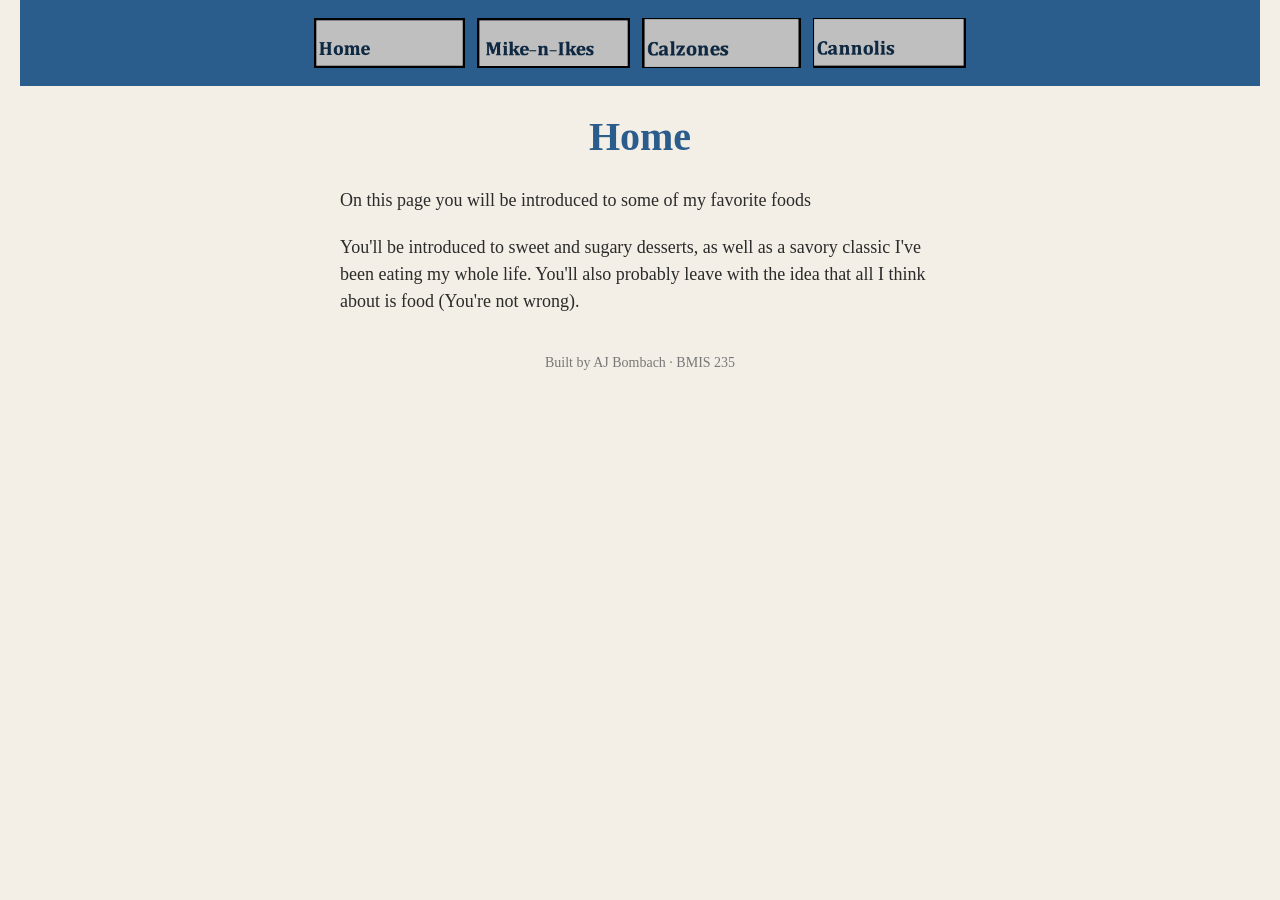
==== index.html @ fdb20817 "Revise home page introduction text Updated introductory text on the home page to include favorite fo" ====
<!DOCTYPE html>
<!--
  Author: AJ Bombach
  GU username: abombach
  Course: BMIS 235 - HTML-3
-->
<html lang="en">
<head>
<meta charset="utf-8">
<meta name="author" content="AJ Bombach">
<title>Home</title>

<!-- this one line connects the page to the stylesheet -->
<link rel="stylesheet" href="styles.css">
</head>
<body>

<!-- ===== MENU ============================================================
     The menu is four links. Each link wraps an image instead of words.
     Build it once on this page, check that every link works,
     then copy the whole <nav> block and paste it over the menu on the
     other three pages, so every page has the exact same menu.
     ===================================================================== -->
<nav>
    <a href="index.html"><img src="img/home.png" alt="Home"></a>
    <a href="mikenikes.html"><img src="img/mikenikes.png" alt="mikenikes"></a>
    <a href="calzonee.html"><img src="img/calzonee.png" alt="calzonee"></a>
    <a href="cannolis.html"><img src="img/cannolis.png" alt="cannolis"></a>
</nav>

<h1>Home</h1>
<p>On this page you will be introduced to some of my favorite foods</p>
<p>You'll be introduced to sweet and sugary desserts, as well as a savory classic I've been eating my whole life. You'll also probably leave with the idea that all I think about is food (You're not wrong).</p>

<!-- ===== SHOWCASE ======================================================
     This box is empty on purpose. In Part 7 you paste an interactive
     graphic BETWEEN the opening <div> and the closing </div> below.
     ===================================================================== -->
<div class="showcase"></div>

<!-- Footer: fill in your name -->
<footer>Built by AJ Bombach &middot; BMIS 235</footer>

</body>
</html>
---- styles.css ----
/* =====================================================================
   styles.css  ·  YOUR BRAND
   ---------------------------------------------------------------------
   This one file is your brand guide. Every page that links to it gets
   the same font, the same colors and the same spacing.
   Change a color here once, and every page changes.

   Use the same font and colors you picked for your Excel menu images,
   so the menu and the pages look like one brand.
   ===================================================================== */

body {
    font-family: Georgia, "Times New Roman", serif;
    background-color: #f4efe6;
    color: #2b2b2b;
    margin: 0;
    padding: 0 20px 40px 20px;
}

/* the menu at the top of every page */
nav {
    background-color: #2b5d8c;
    padding: 14px;
    text-align: center;
}

/* every image inside the menu is forced to the same height.
   If your images still look different sizes, their WIDTHS are
   different: go back to Excel and make every cell the same size. */
nav img {
    height: 50px;
    margin: 4px;
    vertical-align: middle;
}

/* no underline or border around the image links */
nav a {
    text-decoration: none;
}

h1 {
    color: #2b5d8c;
    text-align: center;
    font-size: 40px;
}

p {
    max-width: 600px;
    margin: 20px auto;
    font-size: 18px;
    line-height: 1.5;
}

footer {
    text-align: center;
    font-size: 14px;
    color: #777777;
    margin-top: 40px;
}
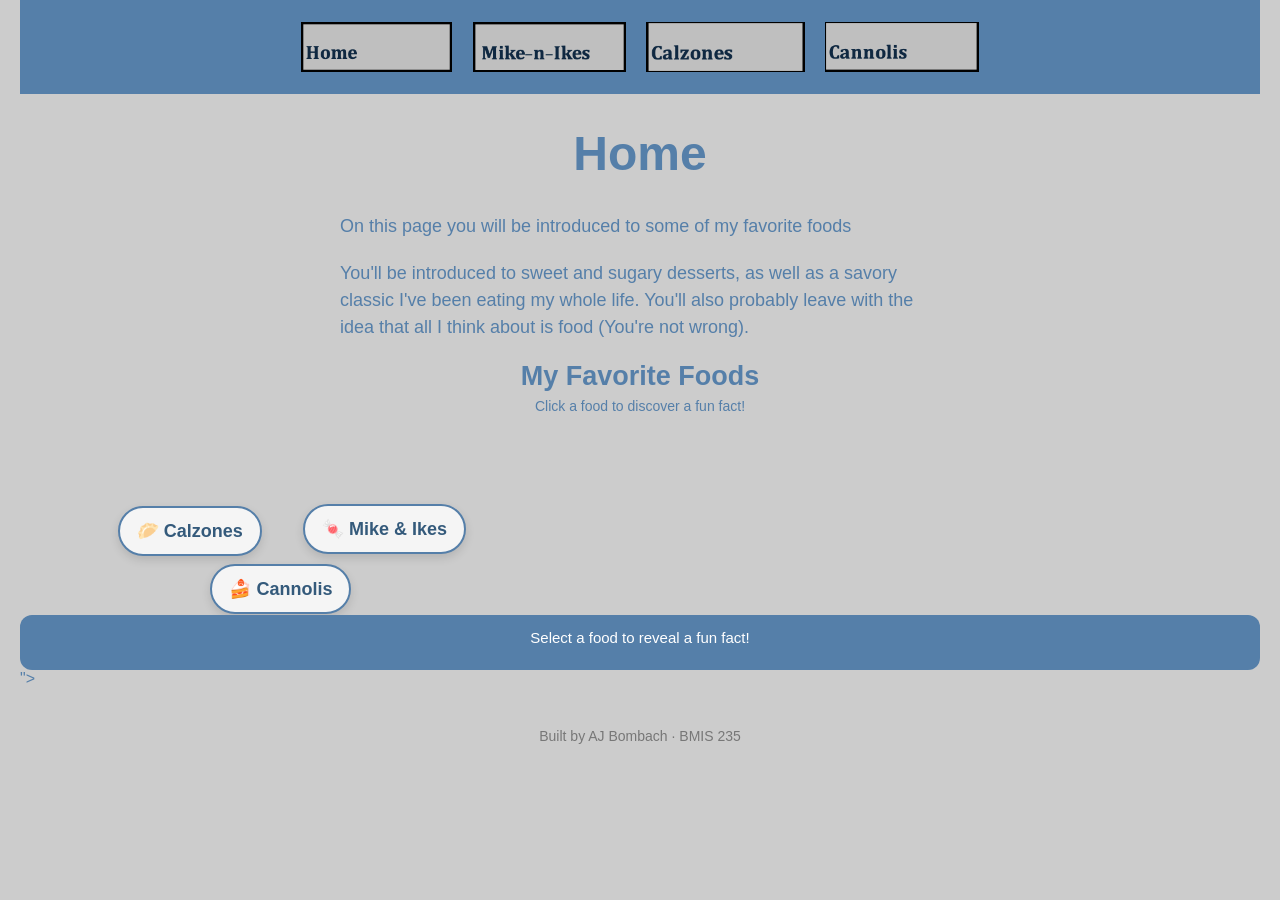
==== commit 23254777: "Add interactive food showcase with facts" ====
--- a/index.html
+++ b/index.html
@@ -36,7 +36,183 @@
      This box is empty on purpose. In Part 7 you paste an interactive
      graphic BETWEEN the opening <div> and the closing </div> below.
      ===================================================================== -->
-<div class="showcase"></div>
+<div class="
+  <!-- HTML: Creates the interactive food showcase -->
+<div class="showcase-food">
+  <div class="showcase-header">
+    <h2>My Favorite Foods</h2>
+    <span>Click a food to discover a fun fact!</span>
+  </div>
+
+  <div class="showcase-arena" id="foodArena">
+    <button class="showcase-food-item" data-food="calzones">🥟 Calzones</button>
+    <button class="showcase-food-item" data-food="cannolis">🍰 Cannolis</button>
+    <button class="showcase-food-item" data-food="mikeikes">🍬 Mike & Ikes</button>
+  </div>
+
+  <div class="showcase-fact" id="foodFact" aria-live="polite">
+    Select a food to reveal a fun fact!
+  </div>
+</div>
+
+<!-- CSS: Controls colors, layout, typography, and appearance -->
+<style>
+.showcase .showcase-food {
+  display: flex;
+  flex-direction: column;
+  align-items: center;
+  justify-content: space-between;
+  background: #cccccc;
+  color: #333333;
+  font-family: "Al Nile", sans-serif;
+  padding: 20px;
+  border-radius: 16px;
+  height: 350px;
+  max-height: 450px;
+  box-sizing: border-box;
+  overflow: hidden;
+}
+
+.showcase .showcase-header {
+  text-align: center;
+  z-index: 2;
+}
+
+.showcase .showcase-header h2 {
+  margin: 0 0 5px;
+  font-size: 27px;
+  color: #557fa9;
+}
+
+.showcase .showcase-header span {
+  font-size: 14px;
+}
+
+.showcase .showcase-arena {
+  position: relative;
+  width: 100%;
+  height: 200px;
+  overflow: hidden;
+}
+
+.showcase .showcase-food-item {
+  position: absolute;
+  left: 0;
+  top: 0;
+  padding: 12px 17px;
+  border: 2px solid #557fa9;
+  border-radius: 30px;
+  background: #f5f5f5;
+  color: #345a7b;
+  font-family: "Al Nile", sans-serif;
+  font-size: 18px;
+  font-weight: bold;
+  cursor: pointer;
+  white-space: nowrap;
+  box-shadow: 0 4px 10px rgba(0,0,0,0.12);
+  transition: background 0.2s, transform 0.2s;
+  touch-action: manipulation;
+}
+
+.showcase .showcase-food-item:hover {
+  background: #557fa9;
+  color: white;
+  transform: scale(1.1);
+}
+
+.showcase .showcase-food-item:focus-visible {
+  outline: 3px solid #345a7b;
+  outline-offset: 3px;
+}
+
+.showcase .showcase-fact {
+  width: 100%;
+  min-height: 55px;
+  box-sizing: border-box;
+  padding: 12px;
+  background: #557fa9;
+  color: white;
+  border-radius: 12px;
+  text-align: center;
+  font-size: 15px;
+  line-height: 1.4;
+}
+</style>
+
+<!-- JavaScript: Makes foods bounce and displays facts when clicked -->
+<script>
+(function () {
+  const arena = document.getElementById("foodArena");
+  const factBox = document.getElementById("foodFact");
+  const foods = arena.querySelectorAll(".showcase-food-item");
+
+  const facts = {
+    calzones: "🥟 Fun Fact: Calzones originated in Naples, Italy, and their name means 'trousers' in Italian!",
+    cannolis: "🍰 Fun Fact: Cannoli originated in Sicily, Italy. Traditionally, they're filled with sweet ricotta cheese!",
+    mikeikes: "🍬 Fun Fact: Mike and Ike candies were first introduced in 1940 and come in a variety of fruity flavors!"
+  };
+
+  const items = [];
+
+  foods.forEach((food, index) => {
+    items.push({
+      element: food,
+      x: 15 + index * 65,
+      y: 15 + index * 40,
+      vx: 1.2 + index * 0.4,
+      vy: 1.1 + index * 0.3,
+      paused: false
+    });
+
+    food.addEventListener("click", function () {
+      factBox.textContent = facts[food.dataset.food];
+    });
+  });
+
+  function animate() {
+    const width = arena.clientWidth;
+    const height = arena.clientHeight;
+
+    items.forEach(item => {
+      if (item.paused) return;
+
+      const el = item.element;
+      const maxX = width - el.offsetWidth;
+      const maxY = height - el.offsetHeight;
+
+      item.x += item.vx;
+      item.y += item.vy;
+
+      if (item.x <= 0 || item.x >= maxX) {
+        item.vx *= -1;
+        item.x = Math.max(0, Math.min(item.x, maxX));
+      }
+
+      if (item.y <= 0 || item.y >= maxY) {
+        item.vy *= -1;
+        item.y = Math.max(0, Math.min(item.y, maxY));
+      }
+
+      el.style.left = item.x + "px";
+      el.style.top = item.y + "px";
+    });
+
+    requestAnimationFrame(animate);
+  }
+
+  items.forEach(item => {
+    item.element.addEventListener("click", function () {
+      item.paused = true;
+      setTimeout(() => {
+        item.paused = false;
+      }, 800);
+    });
+  });
+
+  animate();
+})();
+</script>
+  "></div>
 
 <!-- Footer: fill in your name -->
 <footer>Built by AJ Bombach &middot; BMIS 235</footer>
--- a/styles.css
+++ b/styles.css
@@ -10,16 +10,16 @@
    ===================================================================== */
 
 body {
-    font-family: Georgia, "Times New Roman", serif;
-    background-color: #f4efe6;
-    color: #2b2b2b;
+    font-family: "AL Nile", "Helvetica Neue", Arial, sans-serif;
+    background-color: #cccccc;
+    color: #557fa9;
     margin: 0;
     padding: 0 20px 40px 20px;
 }
 
 /* the menu at the top of every page */
 nav {
-    background-color: #2b5d8c;
+    background-color: #557fa9;
     padding: 14px;
     text-align: center;
 }
@@ -31,6 +31,7 @@
     height: 50px;
     margin: 4px;
     vertical-align: middle;
+    border: 4px solid #557fa9;
 }
 
 /* no underline or border around the image links */
@@ -39,9 +40,34 @@
 }
 
 h1 {
-    color: #2b5d8c;
+    color: #557fa9;
     text-align: center;
+    font-size: 48px;
+}
+
+h2 {
+    color: #557fa9;
     font-size: 40px;
+}
+
+h3 {
+    color: #557fa9;
+    font-size: 34px;
+}
+
+h4 {
+    color: #557fa9;
+    font-size: 30px;
+}
+
+h5 {
+    color: #557fa9;
+    font-size: 26px;
+}
+
+h6 {
+    color: #557fa9;
+    font-size: 22px;
 }
 
 p {
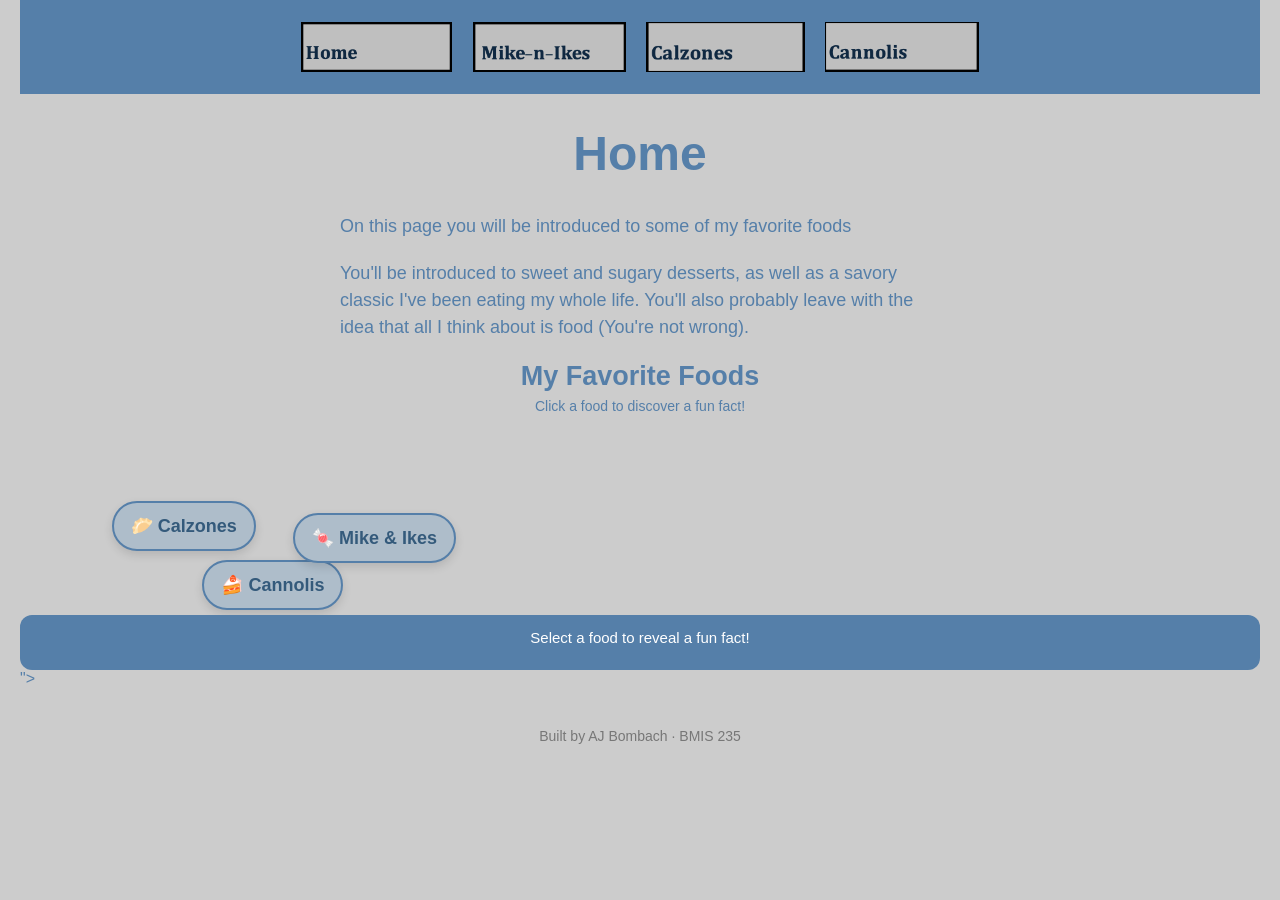
==== commit 1fe57d45: "Change background color in index.html" ====
--- a/index.html
+++ b/index.html
@@ -102,7 +102,7 @@
   padding: 12px 17px;
   border: 2px solid #557fa9;
   border-radius: 30px;
-  background: #f5f5f5;
+  background: #aebdca;
   color: #345a7b;
   font-family: "Al Nile", sans-serif;
   font-size: 18px;
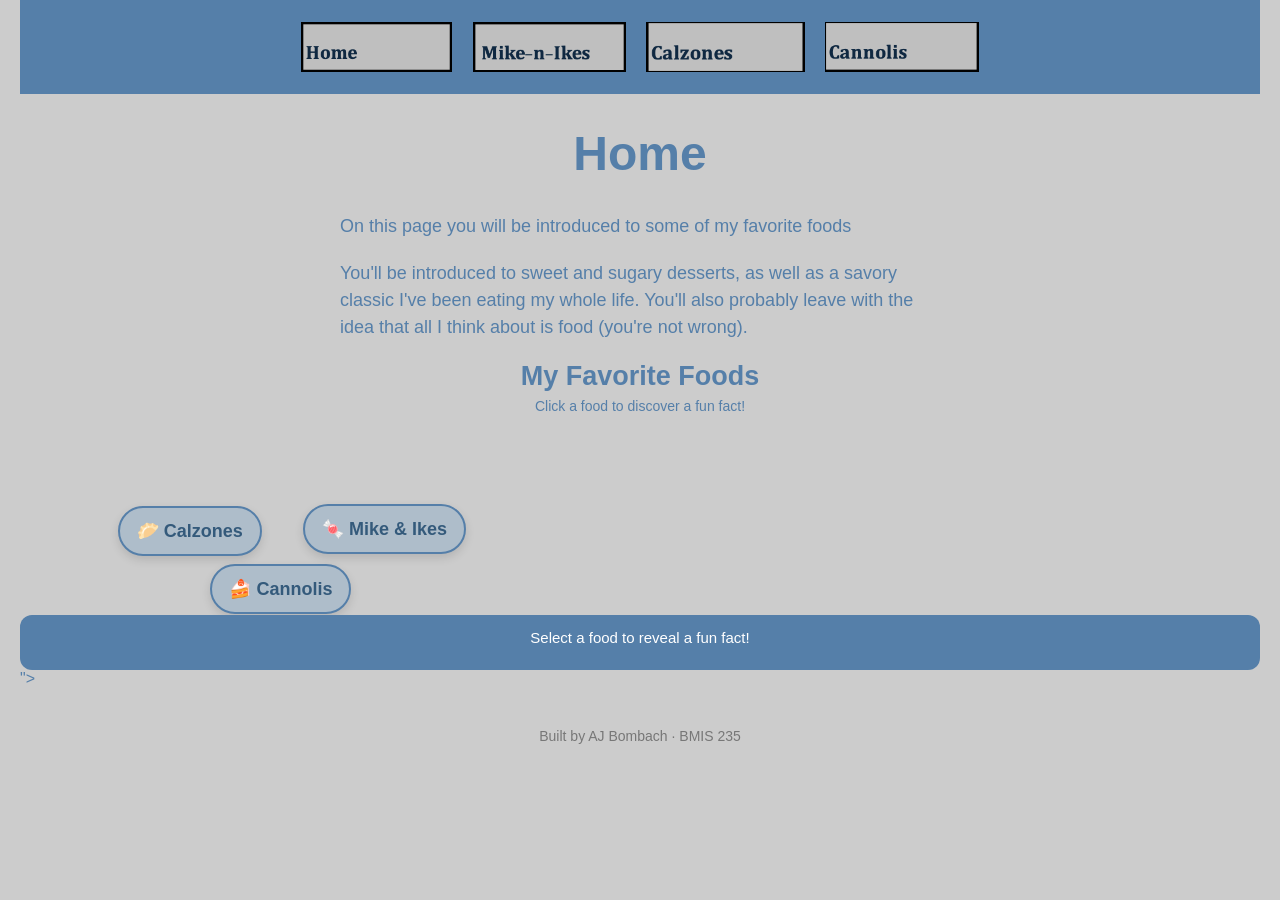
==== commit 9cf9077e: "Update index.html" ====
--- a/index.html
+++ b/index.html
@@ -30,7 +30,7 @@
 
 <h1>Home</h1>
 <p>On this page you will be introduced to some of my favorite foods</p>
-<p>You'll be introduced to sweet and sugary desserts, as well as a savory classic I've been eating my whole life. You'll also probably leave with the idea that all I think about is food (You're not wrong).</p>
+<p>You'll be introduced to sweet and sugary desserts, as well as a savory classic I've been eating my whole life. You'll also probably leave with the idea that all I think about is food (you're not wrong).</p>
 
 <!-- ===== SHOWCASE ======================================================
      This box is empty on purpose. In Part 7 you paste an interactive
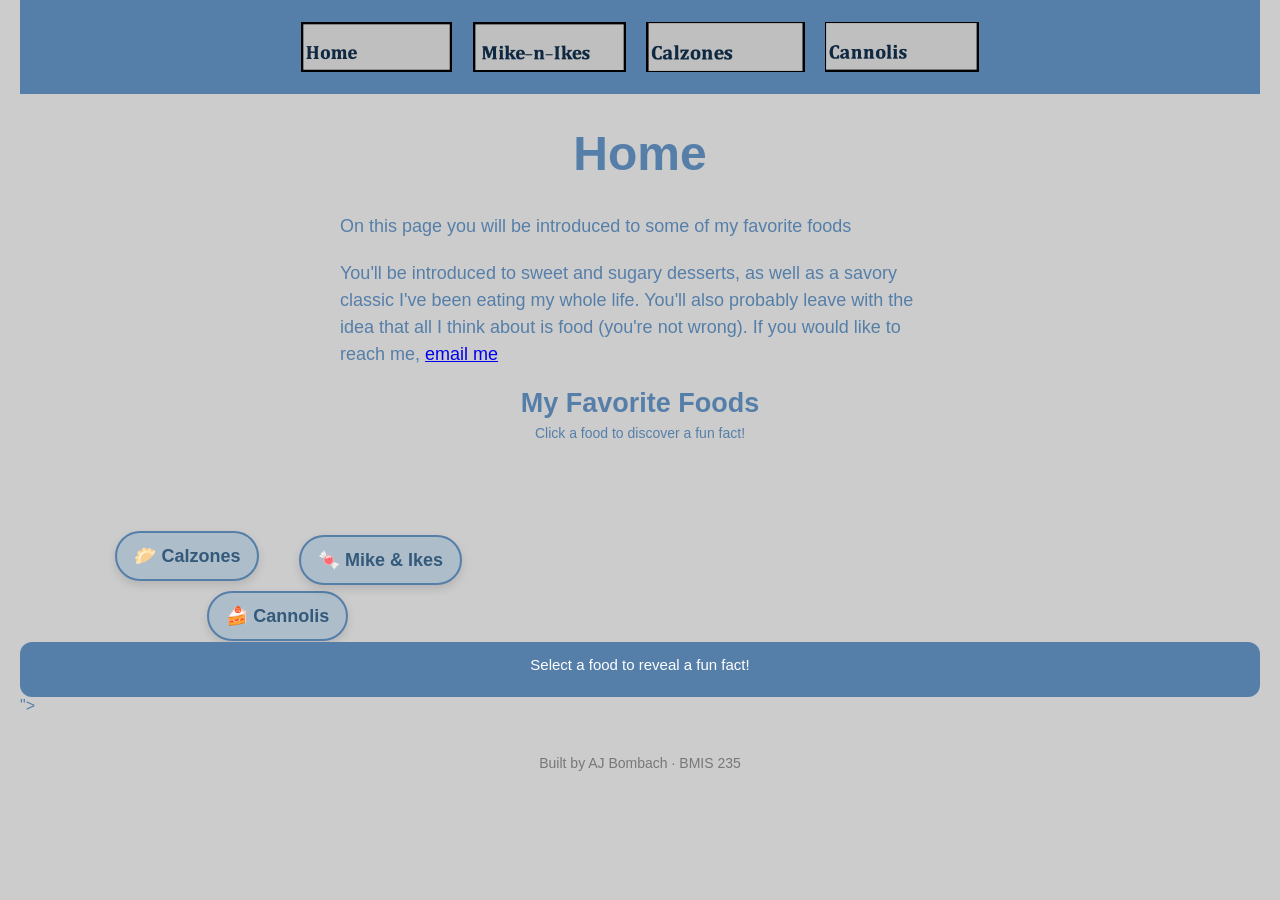
==== commit 8f41e885: "Add email link to food introduction paragraph Added a contact email link to the food introduction pa" ====
--- a/index.html
+++ b/index.html
@@ -30,7 +30,7 @@
 
 <h1>Home</h1>
 <p>On this page you will be introduced to some of my favorite foods</p>
-<p>You'll be introduced to sweet and sugary desserts, as well as a savory classic I've been eating my whole life. You'll also probably leave with the idea that all I think about is food (you're not wrong).</p>
+<p>You'll be introduced to sweet and sugary desserts, as well as a savory classic I've been eating my whole life. You'll also probably leave with the idea that all I think about is food (you're not wrong). If you would like to reach me, <a href="mailto:abombach@zagmail.gonzaga.edu">email me</a> </p>
 
 <!-- ===== SHOWCASE ======================================================
      This box is empty on purpose. In Part 7 you paste an interactive
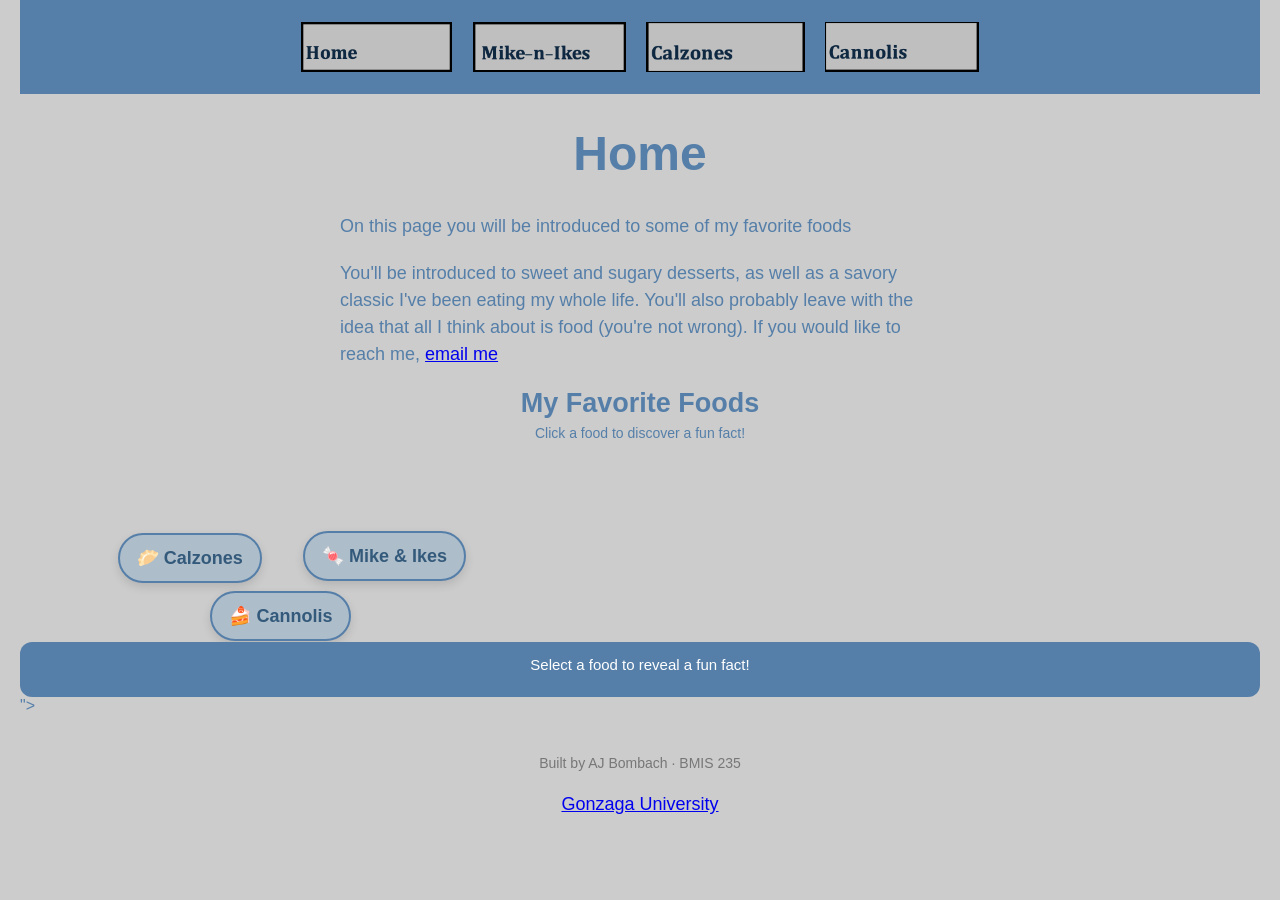
==== commit 29fdbbc7: "Add centered Gonzaga link to home page" ====
--- a/index.html
+++ b/index.html
@@ -216,6 +216,7 @@
 
 <!-- Footer: fill in your name -->
 <footer>Built by AJ Bombach &middot; BMIS 235</footer>
+<p style="text-align: center;"><a href="https://www.gonzaga.edu">Gonzaga University</a></p>
 
 </body>
 </html>
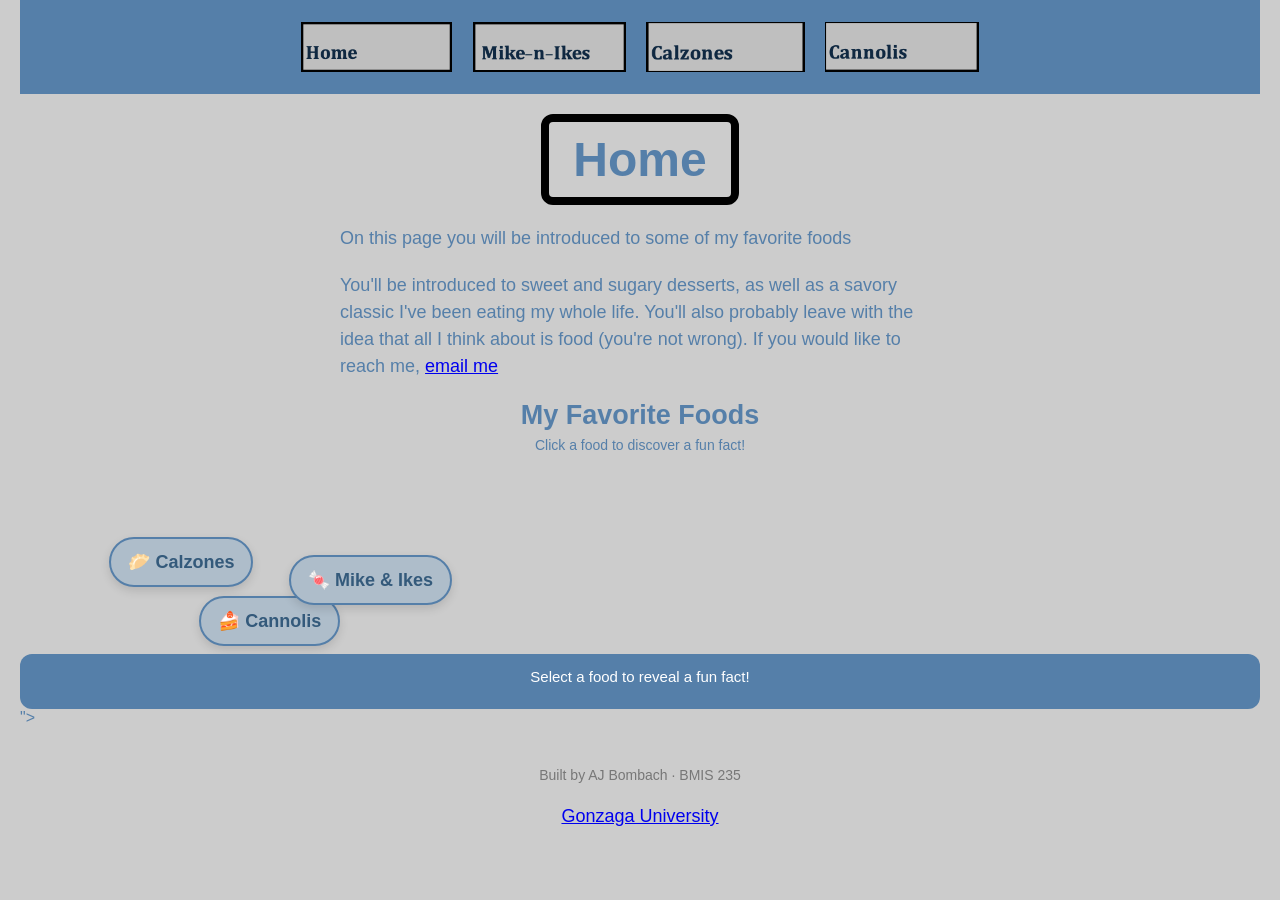
==== commit 995ad72b: "Update title in index.html to 'AJ Bombach'" ====
--- a/index.html
+++ b/index.html
@@ -8,7 +8,7 @@
 <head>
 <meta charset="utf-8">
 <meta name="author" content="AJ Bombach">
-<title>Home</title>
+<title>AJ Bombach</title>
 
 <!-- this one line connects the page to the stylesheet -->
 <link rel="stylesheet" href="styles.css">
--- a/styles.css
+++ b/styles.css
@@ -43,6 +43,11 @@
     color: #557fa9;
     text-align: center;
     font-size: 48px;
+    border: 8px solid black;
+    border-radius: 12px;
+    width: fit-content;
+    margin: 20px auto;
+    padding: 10px 24px;
 }
 
 h2 {
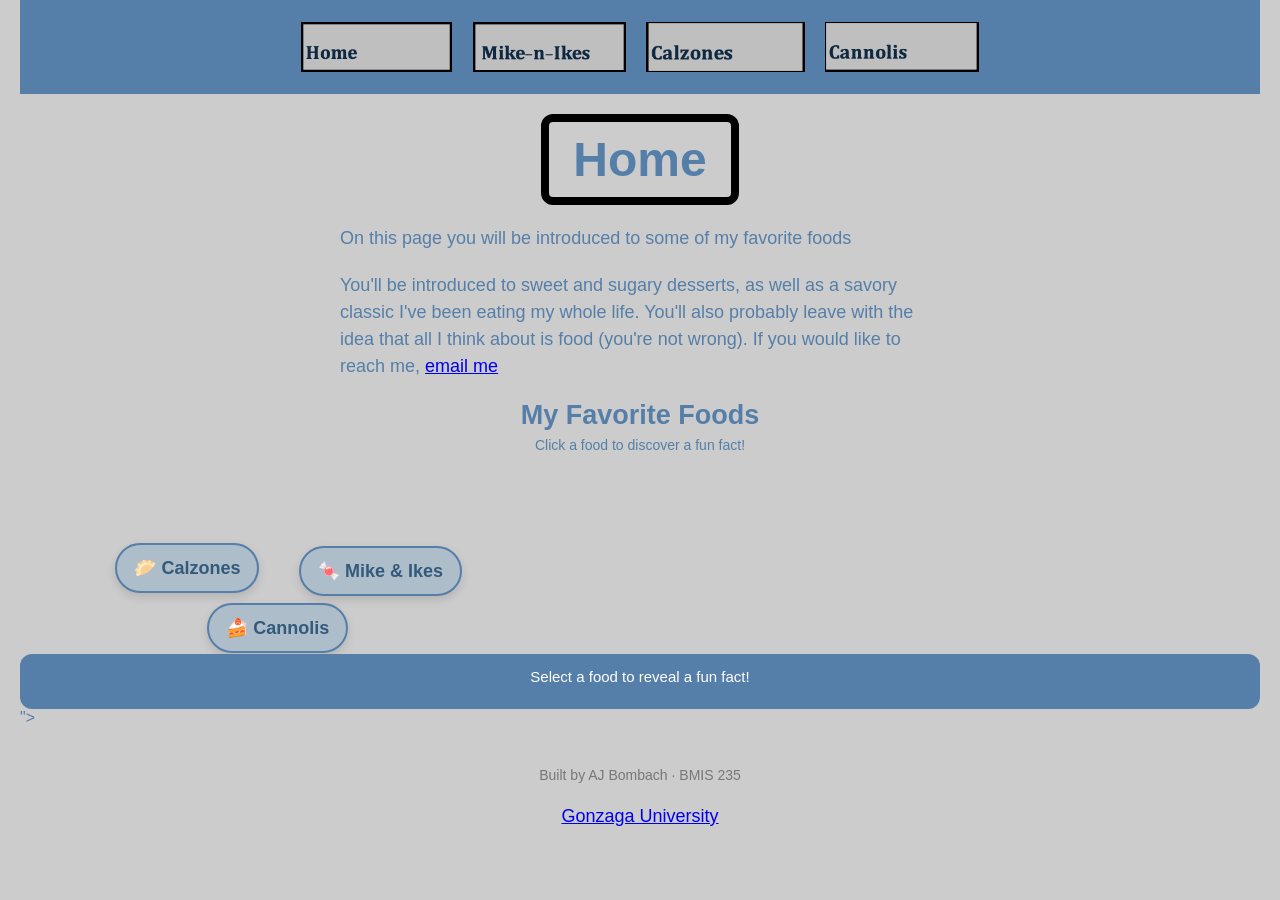
==== commit 132d370c: "Change page title from 'AJ Bombach' to 'Home'" ====
--- a/index.html
+++ b/index.html
@@ -8,7 +8,7 @@
 <head>
 <meta charset="utf-8">
 <meta name="author" content="AJ Bombach">
-<title>AJ Bombach</title>
+<title>Home</title>
 
 <!-- this one line connects the page to the stylesheet -->
 <link rel="stylesheet" href="styles.css">
